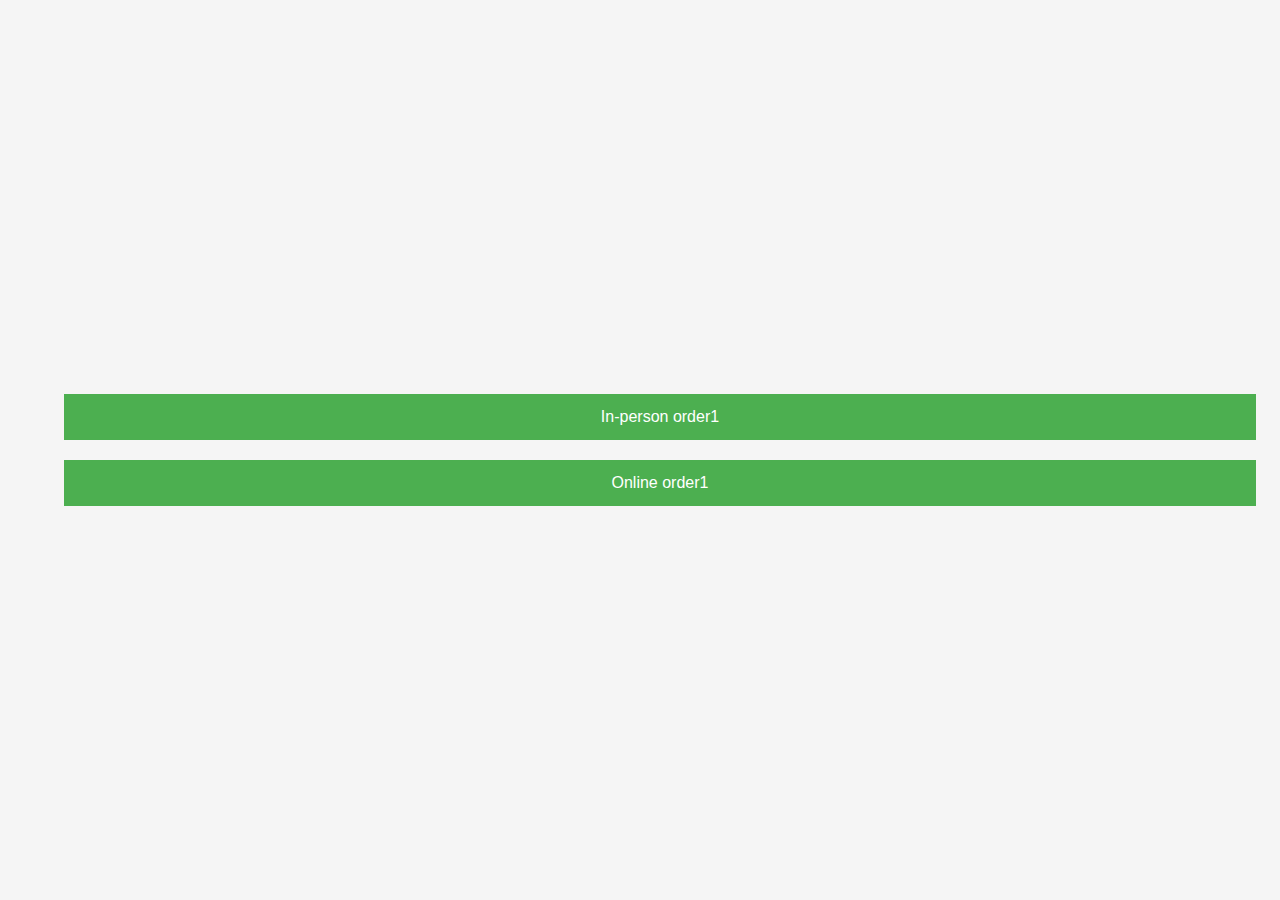
==== index.html @ 2ff1505c "test" ====
<!DOCTYPE html>
<html lang="en">
<head>
    <meta charset="UTF-8">
    <title>Order Page</title>
    <link rel="stylesheet" href="styles.css">
</head>
<body>
    <div class="button-container">
        <a href="inperson_order.html" class="order-button">In-person order1</a>
        <a href="online_order.html" class="order-button">Online order1</a>
    </div>
</body>
</html>
---- styles.css ----
body {
    display: flex;
    justify-content: center;
    align-items: center;
    height: 100vh;
    margin: 0;
    background: #f5f5f5;
    font-family: Arial, sans-serif;
}

.button-container {
    display: flex;
    flex-direction: column;
    gap: 20px;
    width: 90%;
}

.order-button {
    display: block;
    width: 100%;
    background-color: #4CAF50;
    color: white;
    padding: 14px 20px;
    text-align: center;
    text-decoration: none;
    font-size: 16px;
    transition: 0.3s;
    border: none;
    cursor: pointer;
}

.order-button:hover {
    background-color: #45a049;
}

/* Adjust the layout for smaller screens */
@media only screen and (max-width: 600px) {
    .order-button {
        font-size: 14px;
        padding: 12px 18px;
    }
}
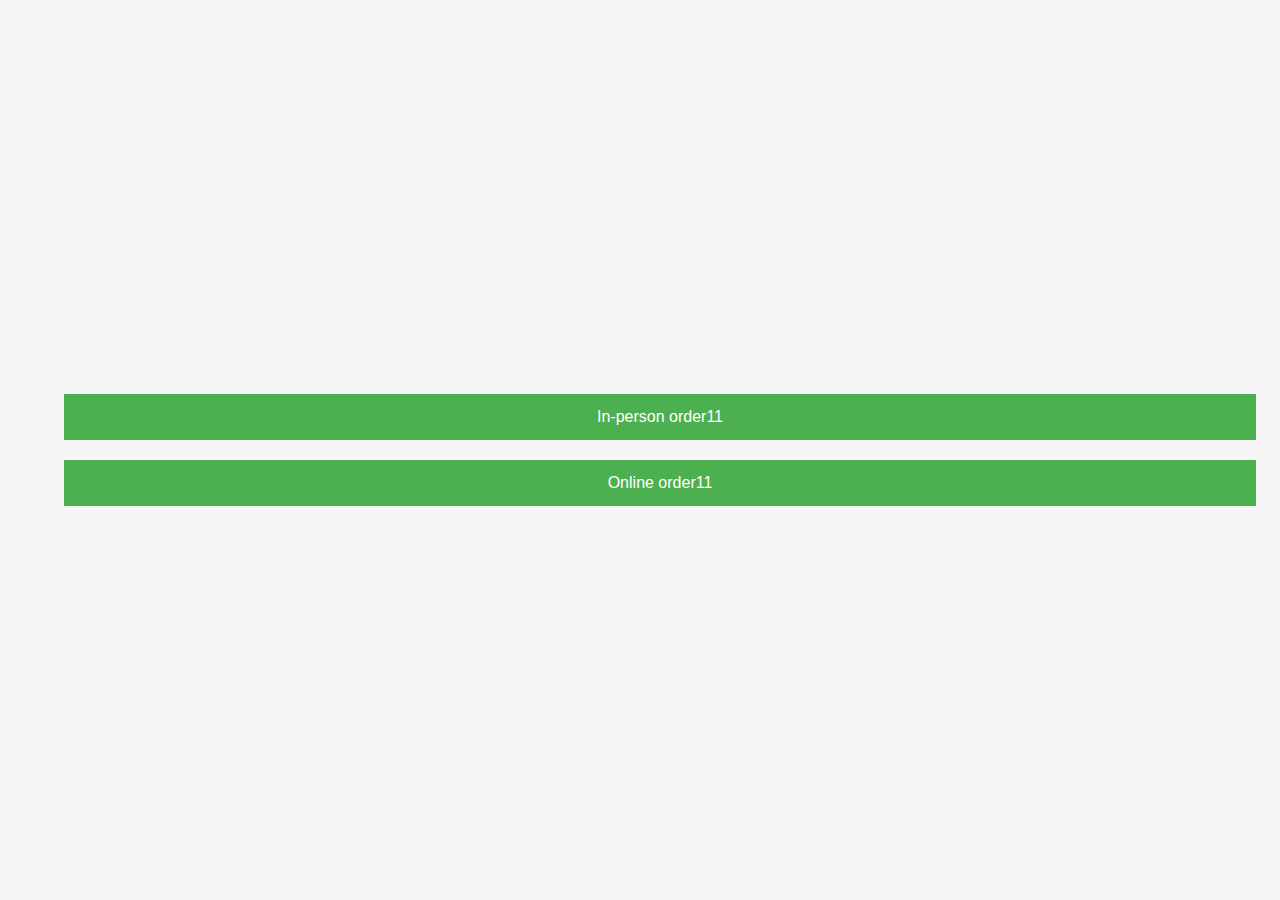
==== commit bff97bee: "TESTTESTTEST" ====
--- a/index.html
+++ b/index.html
@@ -7,8 +7,8 @@
 </head>
 <body>
     <div class="button-container">
-        <a href="inperson_order.html" class="order-button">In-person order1</a>
-        <a href="online_order.html" class="order-button">Online order1</a>
+        <a href="inperson_order.html" class="order-button">In-person order11</a>
+        <a href="online_order.html" class="order-button">Online order11</a>
     </div>
 </body>
 </html>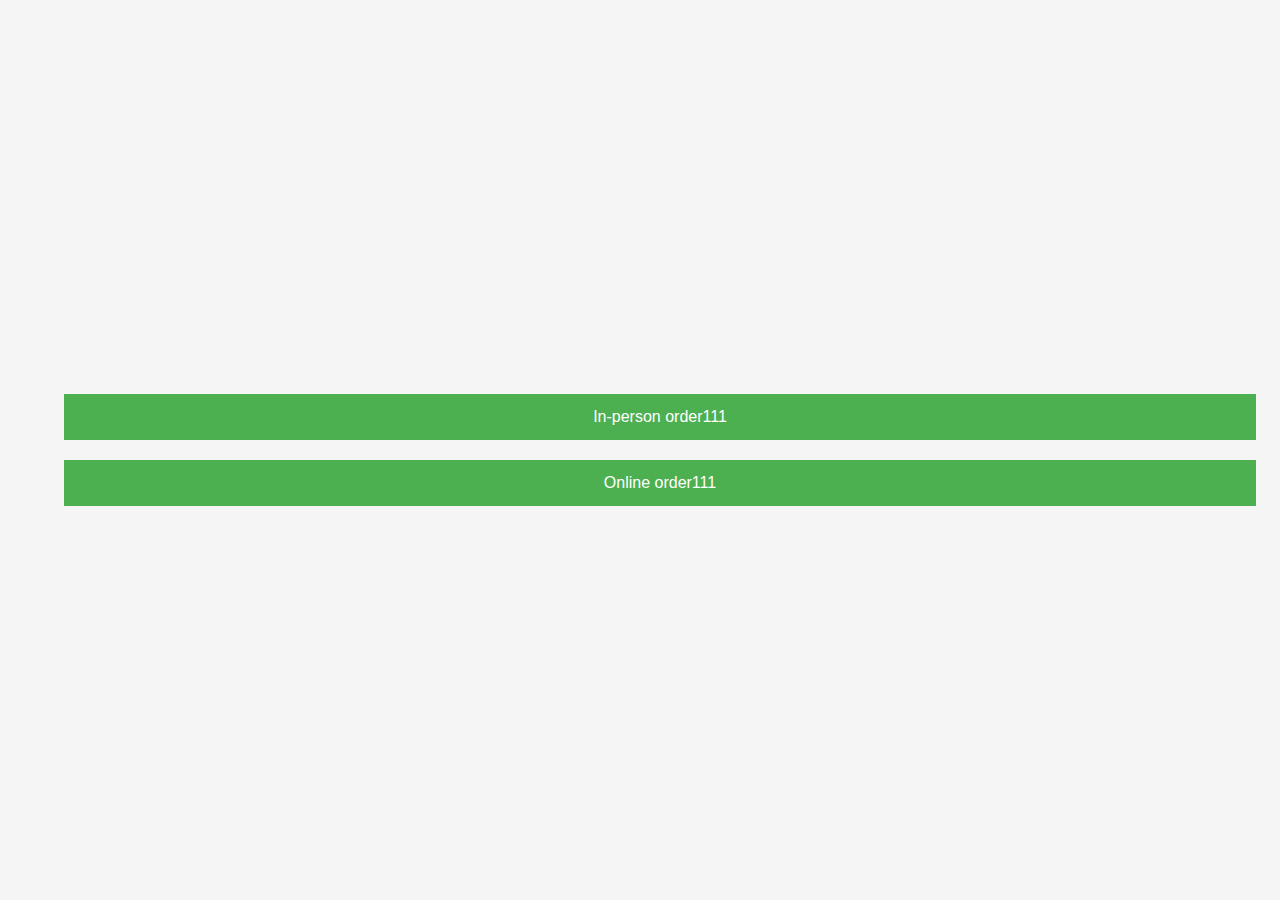
==== commit 47f82132: "1test" ====
--- a/index.html
+++ b/index.html
@@ -7,8 +7,8 @@
 </head>
 <body>
     <div class="button-container">
-        <a href="inperson_order.html" class="order-button">In-person order11</a>
-        <a href="online_order.html" class="order-button">Online order11</a>
+        <a href="inperson_order.html" class="order-button">In-person order111</a>
+        <a href="online_order.html" class="order-button">Online order111</a>
     </div>
 </body>
 </html>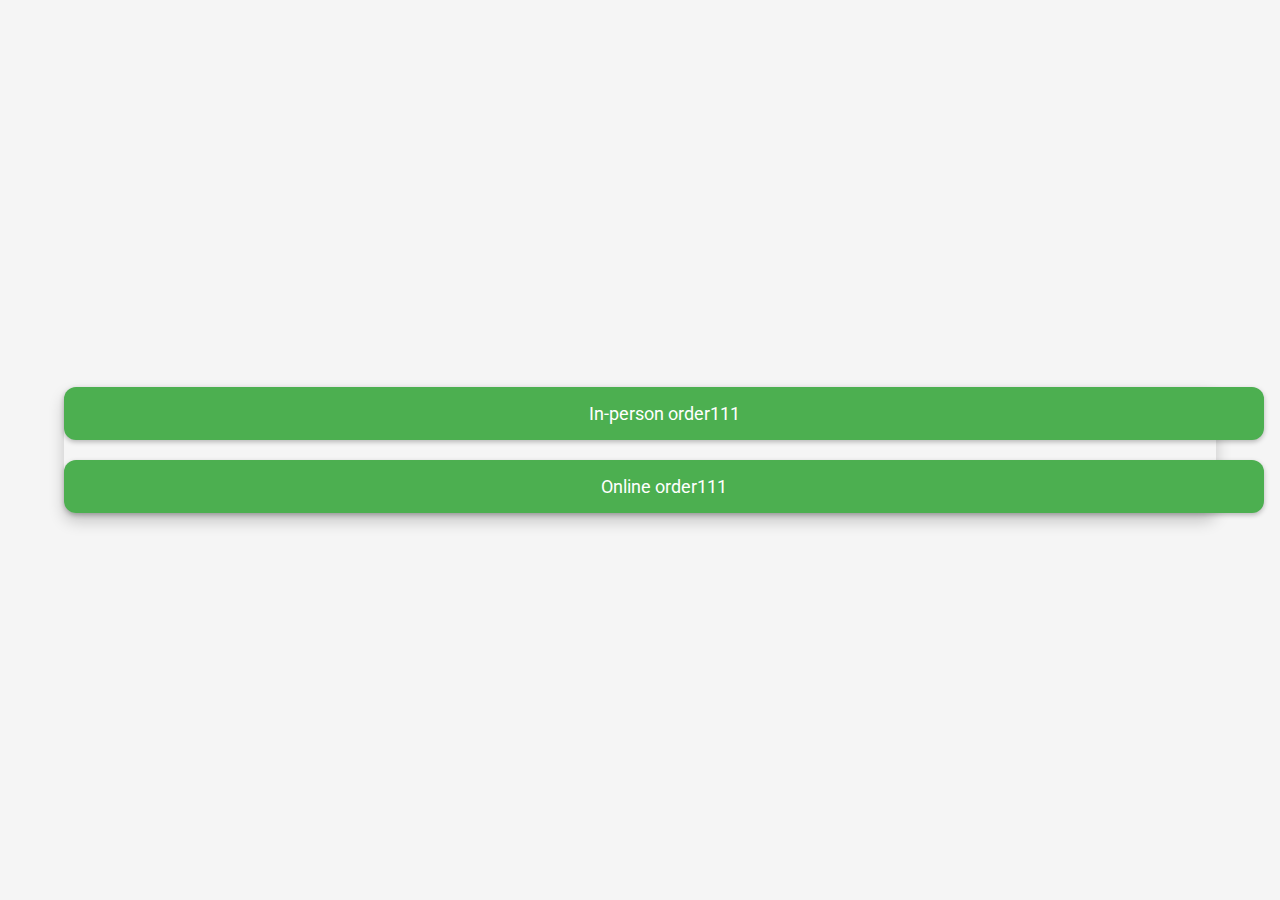
==== commit 03962a39: "initial design - in meeting" ====
--- a/index.html
+++ b/index.html
@@ -4,6 +4,8 @@
     <meta charset="UTF-8">
     <title>Order Page</title>
     <link rel="stylesheet" href="styles.css">
+    <link href="https://fonts.googleapis.com/css2?family=Roboto:wght@400;700&display=swap" rel="stylesheet">
+
 </head>
 <body>
     <div class="button-container">
--- a/styles.css
+++ b/styles.css
@@ -5,7 +5,7 @@
     height: 100vh;
     margin: 0;
     background: #f5f5f5;
-    font-family: Arial, sans-serif;
+    font-family: 'Roboto', sans-serif;
 }
 
 .button-container {
@@ -13,6 +13,8 @@
     flex-direction: column;
     gap: 20px;
     width: 90%;
+    border-radius: 12px;
+    box-shadow: 0px 8px 16px 0px rgba(0,0,0,0.2);
 }
 
 .order-button {
@@ -20,13 +22,15 @@
     width: 100%;
     background-color: #4CAF50;
     color: white;
-    padding: 14px 20px;
+    padding: 16px 24px;
     text-align: center;
     text-decoration: none;
-    font-size: 16px;
+    font-size: 18px;
     transition: 0.3s;
     border: none;
     cursor: pointer;
+    border-radius: 12px;
+    box-shadow: 0 2px 5px 0 rgba(0,0,0,0.26);
 }
 
 .order-button:hover {
@@ -36,7 +40,43 @@
 /* Adjust the layout for smaller screens */
 @media only screen and (max-width: 600px) {
     .order-button {
-        font-size: 14px;
-        padding: 12px 18px;
+        font-size: 16px;
+        padding: 14px 20px;
     }
 }
+
+.countdown-container {
+    display: flex;
+    flex-direction: column;
+    justify-content: center;
+    align-items: center;
+    height: 100vh;
+    margin: 0;
+    background: #f5f5f5;
+    font-family: 'Roboto', sans-serif;
+}
+
+.countdown-container h1 {
+    font-size: 24px;
+    margin-bottom: 20px;
+}
+
+.countdown-container p {
+    font-size: 36px;
+    font-weight: bold;
+}
+
+.menu-container {
+    display: flex;
+    justify-content: center;
+    align-items: center;
+    height: 100vh;
+    margin: 0;
+    background: #f5f5f5;
+    font-family: 'Roboto', sans-serif;
+}
+
+.menu-container h1 {
+    font-size: 36px;
+    font-weight: bold;
+}
